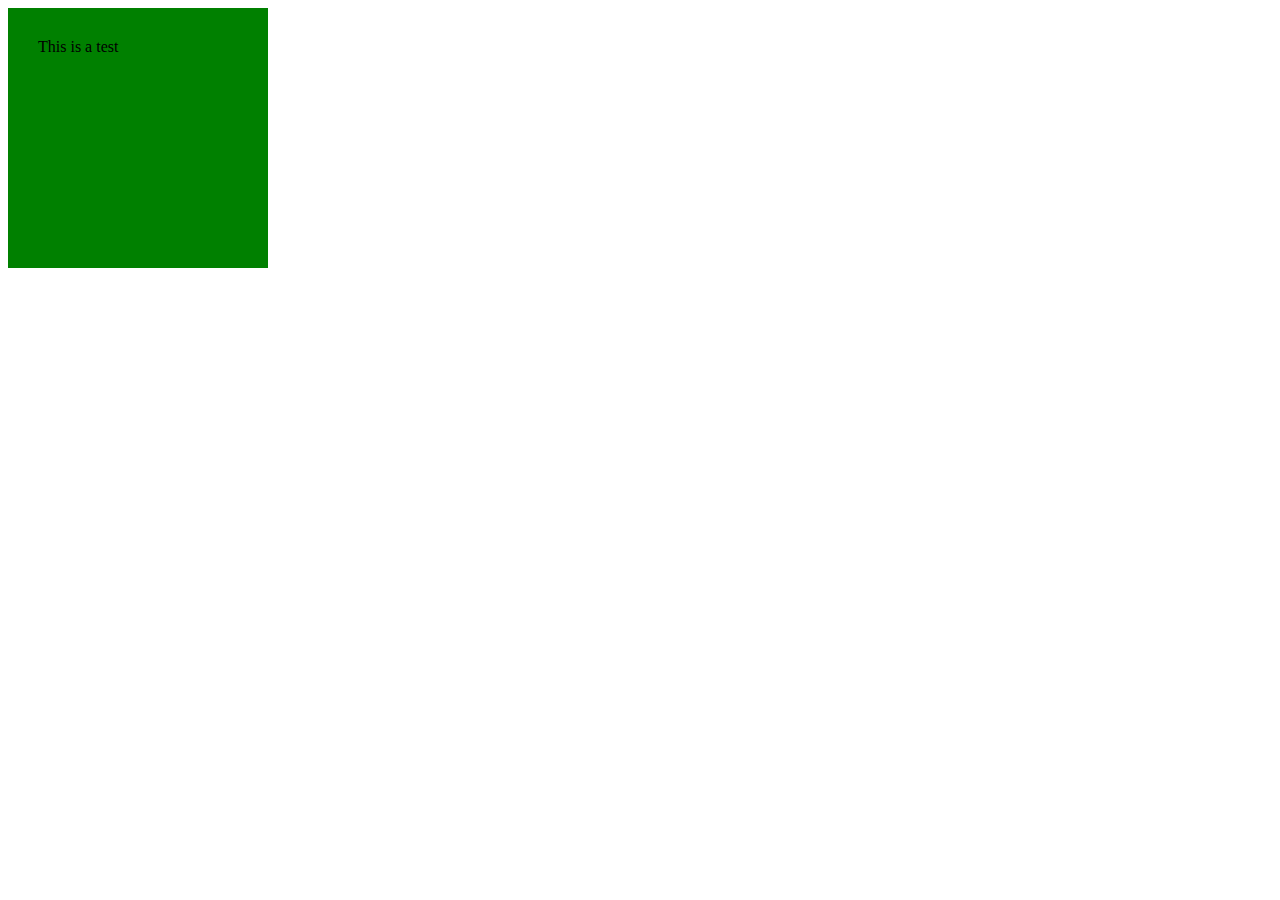
==== 12-DOM/02-modifying-doc/index.html @ e85a4012 "trianing material" ====
<!DOCTYPE html>
<html lang="en">
<head>
  <title>Document</title>
</head>
<body>
  
</body>
</html>
<style>
.box {
  width: 200px;
  height: 200px;
  background-color: green;
  padding: 30px;
}
</style>
<script>
  const divElem = document.createElement('div')
  divElem.className = 'box'
  divElem.innerHTML = '<div> This is a test </div>'
  document.body.appendChild(divElem)

  elem.insertAdjacentHTML(where, html)
  // where: 'beforebegin', 'afterbegin', 'beforeend', 'afterend'
  divElem.insertAdjacentHTML('beforeend', '<div> This is beforeend div </div>')
  divElem.insertAdjacentHTML('afterbegin', '<div> This is afterbegin div </div>')
  divElem.insertAdjacentHTML('beforebegin', '<div> This is beforebegin div </div>')
</script>
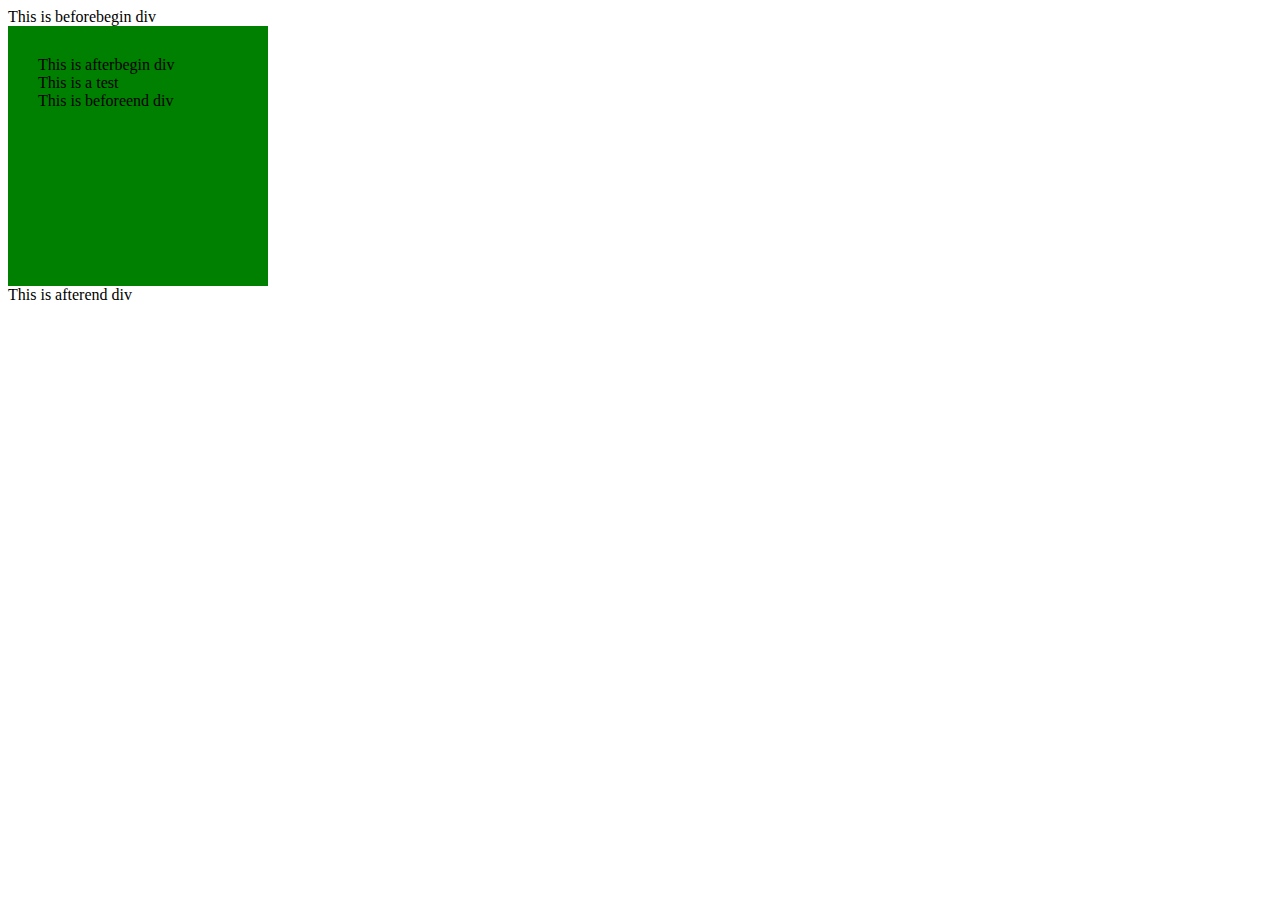
==== commit 7e09c6bb: "changes" ====
--- a/12-DOM/02-modifying-doc/index.html
+++ b/12-DOM/02-modifying-doc/index.html
@@ -4,7 +4,6 @@
   <title>Document</title>
 </head>
 <body>
-  
 </body>
 </html>
 <style>
@@ -20,11 +19,16 @@
   divElem.className = 'box'
   divElem.innerHTML = '<div> This is a test </div>'
   document.body.appendChild(divElem)
+  
+  // const newEl = document.createElement('div')
+  // newEl.innerHTML = 'This is a new element'
+  // document.body.append(newEl)
 
-  elem.insertAdjacentHTML(where, html)
+  // elem.insertAdjacentHTML(where, html)
   // where: 'beforebegin', 'afterbegin', 'beforeend', 'afterend'
   divElem.insertAdjacentHTML('beforeend', '<div> This is beforeend div </div>')
   divElem.insertAdjacentHTML('afterbegin', '<div> This is afterbegin div </div>')
   divElem.insertAdjacentHTML('beforebegin', '<div> This is beforebegin div </div>')
+  divElem.insertAdjacentHTML('afterend', '<div> This is afterend div </div>')
 </script>
 
